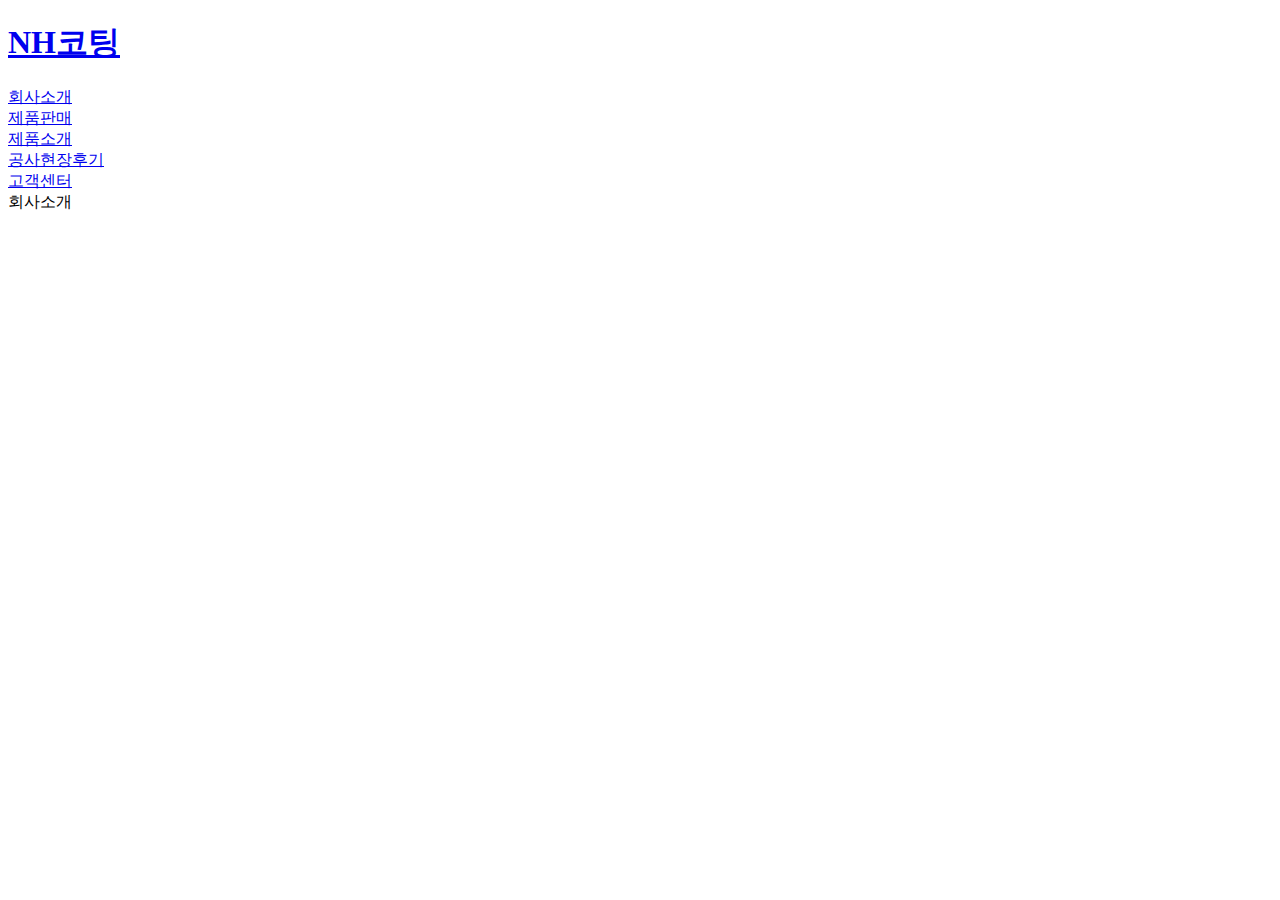
==== company_intro.html @ cb047edc "Add files via upload" ====
<!DOCTYPE html>
<html>
    <head>
        <meta charset="utf-8">
        <title>NH코팅</title>
        <link rel="stylesheet" href="C:\Users\CKIRUser\Downloads\Wed_NHCOATING\Nhcoating\style.css">
        <link rel="stylesheet" href="C:\Users\CKIRUser\Downloads\Wed_NHCOATING\Nhcoating\bootstrap-4.5.3-dist\css\bootstrap.min.css">
    </head>
    <body>
        <header class="jumbotron text-center">
            <div class= "container"></div>
            <h1><a href = "index.html">NH코팅</a></h1>
        </header>
        
        <li><a href = "company_intro.html">회사소개</a></li>
        <li><a href = "product_sales.html">제품판매</a></li>
        <li><a href = "product_intro.html">제품소개</a></li>
        <li><a href = "scene_reviews.html">공사현장후기</a></li>
        <li><a href = "customer_services.html">고객센터</a></li>

        회사소개
    </body>
</html>
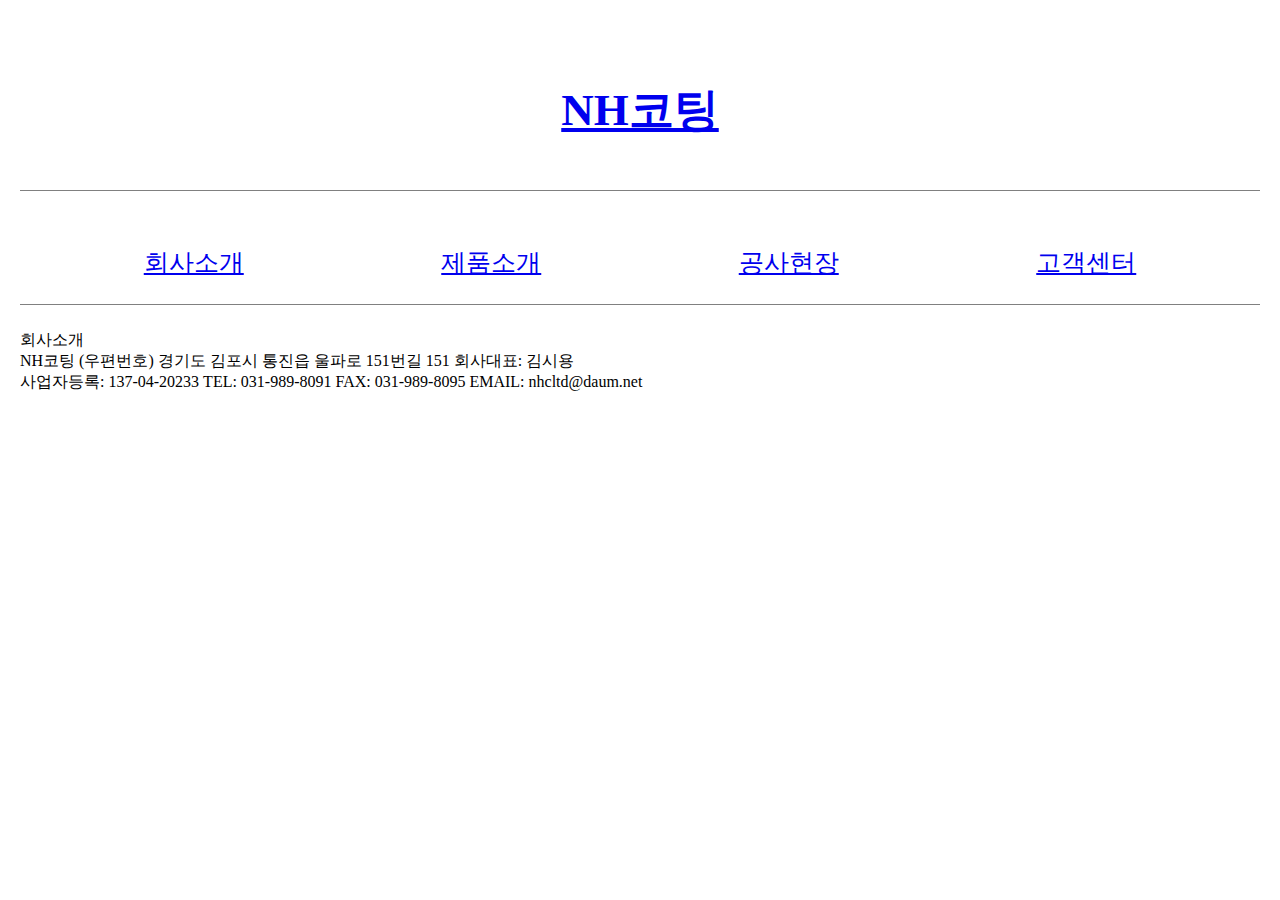
==== commit 4c091a7f: "Add files via upload" ====
--- a/company_intro.html
+++ b/company_intro.html
@@ -3,21 +3,59 @@
     <head>
         <meta charset="utf-8">
         <title>NH코팅</title>
-        <link rel="stylesheet" href="C:\Users\CKIRUser\Downloads\Wed_NHCOATING\Nhcoating\style.css">
-        <link rel="stylesheet" href="C:\Users\CKIRUser\Downloads\Wed_NHCOATING\Nhcoating\bootstrap-4.5.3-dist\css\bootstrap.min.css">
+        <style>
+            #main{
+                margin-left: 20px;
+                margin-right: 20px;
+            }
+            h1{
+                text-align: center;
+                font-size: 45px;
+                border-bottom:1px solid gray;
+                padding: 50px;
+
+            }
+            ul{
+                text-align: center;
+                padding:25px;
+                font-size: 25px;
+                border-bottom: 1px solid gray;
+            }
+            
+            li{
+                padding-left: 50px;
+                padding-right: 50px;
+                display: inline;
+            }
+            #grid{
+                display: grid;
+                grid-template-columns:  1fr 1fr 1fr 1fr;
+            }
+        </style>
+        <link rel="stylesheet" href="C:\Users\CKIRUser\Downloads\nhcoating-main\nhcoating-main\style.css">
+        <link rel="stylesheet" href="C:\Users\CKIRUser\Downloads\nhcoating-main\nhcoating-main\bootstrap-4.5.3-dist\css\bootstrap.min.css">
     </head>
-    <body>
-        <header class="jumbotron text-center">
-            <div class= "container"></div>
-            <h1><a href = "index.html">NH코팅</a></h1>
-        </header>
+    <body id="main">
+        <h1><a href = "index.html">NH코팅</a></h1>
         
-        <li><a href = "company_intro.html">회사소개</a></li>
-        <li><a href = "product_sales.html">제품판매</a></li>
-        <li><a href = "product_intro.html">제품소개</a></li>
-        <li><a href = "scene_reviews.html">공사현장후기</a></li>
-        <li><a href = "customer_services.html">고객센터</a></li>
+            <spen>
+                <ul id="grid">
+                    <li><a href = "company_intro.html">회사소개</a></li>
+                    <li><a href = "product_intro.html">제품소개</a></li>
+                    <li><a href = "scene_reviews.html">공사현장</a></li>
+                    <li><a href = "customer_services.html">고객센터</a></li>
+                </ul>
+            </spen>
+            
+            
+        
+        
 
-        회사소개
+        <p>
+            회사소개</br>
+            NH코팅 (우편번호) 경기도 김포시 통진읍 울파로 151번길 151 회사대표: 김시용</br>
+            사업자등록: 137-04-20233 TEL: 031-989-8091 FAX: 031-989-8095 EMAIL: nhcltd@daum.net
+        </p>
+        
     </body>
 </html>